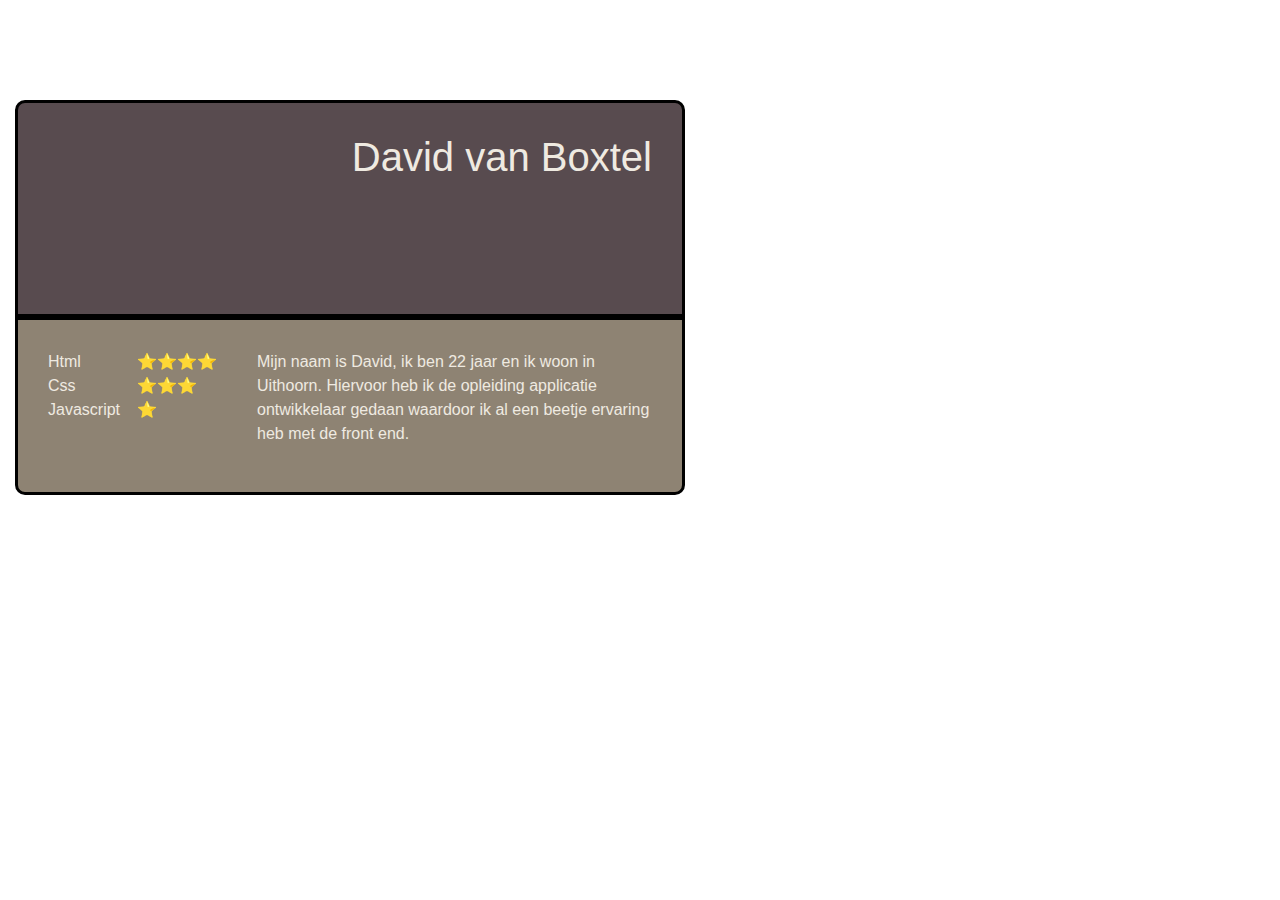
==== Visite kaartje 2/index.html @ b5c32a5d "Added 2nd version businesscard" ====
<!DOCTYPE html>
<html lang="en">
<head>
    <meta charset="UTF-8">
    <meta http-equiv="X-UA-Compatible" content="IE=edge">
    <meta name="viewport" content="width=device-width, initial-scale=1.0">
    
    <!-- Bootstrap CSS -->
    <link rel="stylesheet" href="https://cdn.jsdelivr.net/npm/bootstrap@4.0.0/dist/css/bootstrap.min.css" integrity="sha384-Gn5384xqQ1aoWXA+058RXPxPg6fy4IWvTNh0E263XmFcJlSAwiGgFAW/dAiS6JXm" crossorigin="anonymous">

    <!-- CSS -->
    <link href="style.css" rel="stylesheet">

    <title>Document</title>
</head>
<body>
    <section id="kaart">
        <div class="container">
            <div class="boven">
                <img class="afbeelding">
                <h1 class="titel">David van Boxtel</h1>
            </div>
            <div class="onder">
                <ul>
                    <li>Html</li>
                    <li>Css</li>
                    <li>Javascript</li>
                </ul>
                <ul class="sterren">
                    <li>⭐⭐⭐⭐</li>
                    <li>⭐⭐⭐</li>
                    <li>⭐</li>
                </ul>
                <p class="informatie">Mijn naam is David, ik ben 22 jaar en ik woon in Uithoorn. Hiervoor heb ik de opleiding applicatie ontwikkelaar gedaan waardoor ik al een beetje ervaring heb met de front end.</p>
            </div>
        </div>
    </section>
</body>
</html>
---- Visite kaartje 2/style.css ----
#kaart{ 
    margin-top: 100px;
    max-width: 700px;
     align-items: center;
}

/* @media (max-width: 570px) {
    #kaart {
      width: auto;
    }
} */

ul {
    list-style-type: none;
    padding-left: 0;
}

.afbeelding{
    background-image: url('file:///C:/Users/david/OneDrive/Documenten/HVA/Eerste%20week/Visite%20kaartje/man-profiel-cartoon_18591-58482.jpg');
    border-radius: 10px;
    display: inline-block;
    width: 25%;
    padding-top: 25%;
    background-size: contain;
    background-repeat: no-repeat;
}

.sterren{
    padding-left: 17px;
}

.informatie{
    margin-left: 40px;
}

.boven{
    background-color: #584b4f;
    border-radius: 10px 10px 0 0;
    border: 3px solid black;
    padding: 30px;
    display: flex;
    color: #efeae1;
    justify-content: space-between;
}

.onder{
    background-color: #8e8373;
    border-radius: 0 0 10px 10px;
    border: 3px solid black;
    padding: 30px;
    color: #efeae1;
    display: flex;
}

.titel{
    margin-left: 40px;
}

.informatie{
    margin-left: 40px;
}
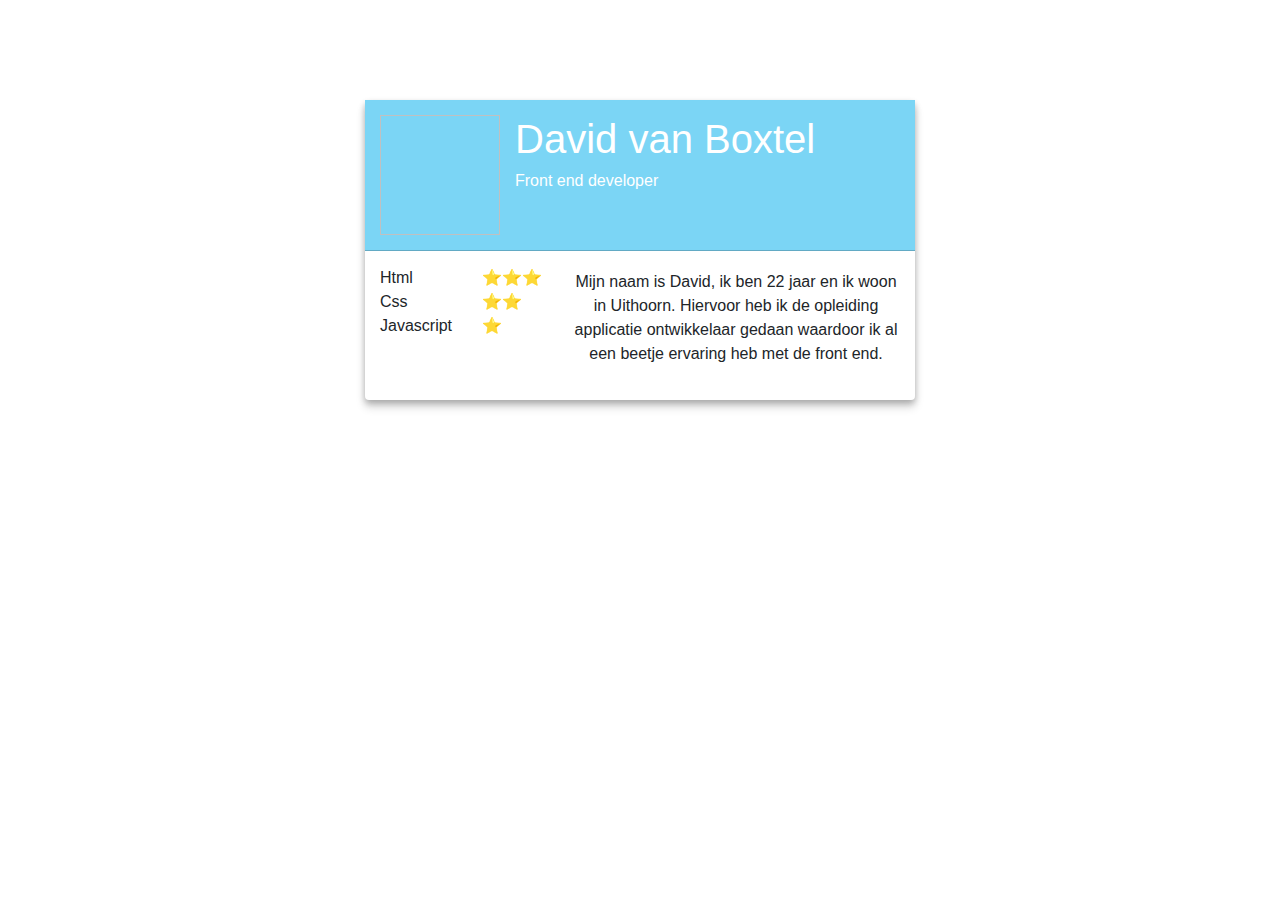
==== commit 218ea6d6: "geupdate" ====
--- a/Visite kaartje 2/index.html
+++ b/Visite kaartje 2/index.html
@@ -14,26 +14,33 @@
     <title>Document</title>
 </head>
 <body>
-    <section id="kaart">
-        <div class="container">
-            <div class="boven">
-                <img class="afbeelding">
-                <h1 class="titel">David van Boxtel</h1>
+    <div class="container">
+        <div class="business-card">
+            <div class="profile">
+                <img class="profile-image">
+                <div class="profile-title">
+                    <h1>David van Boxtel</h1>
+                    <h6>Front end developer</h6>
+                </div>
             </div>
-            <div class="onder">
-                <ul>
-                    <li>Html</li>
-                    <li>Css</li>
-                    <li>Javascript</li>
-                </ul>
-                <ul class="sterren">
-                    <li>⭐⭐⭐⭐</li>
-                    <li>⭐⭐⭐</li>
-                    <li>⭐</li>
-                </ul>
-                <p class="informatie">Mijn naam is David, ik ben 22 jaar en ik woon in Uithoorn. Hiervoor heb ik de opleiding applicatie ontwikkelaar gedaan waardoor ik al een beetje ervaring heb met de front end.</p>
+            <div class="info">
+                <div class="info-contact d-flex">
+                    <ul>
+                        <li>Html</li>
+                        <li>Css</li>
+                        <li>Javascript</li>
+                    </ul>
+                    <ul>
+                        <li>⭐⭐⭐</li>
+                        <li>⭐⭐</li>
+                        <li>⭐</li>
+                    </ul>
+                </div>
+                <div class="info-bio">
+                    <p>Mijn naam is David, ik ben 22 jaar en ik woon in Uithoorn. Hiervoor heb ik de opleiding applicatie ontwikkelaar gedaan waardoor ik al een beetje ervaring heb met de front end.</p>
+                </div>
             </div>
         </div>
-    </section>
+    </div>
 </body>
 </html>--- a/Visite kaartje 2/style.css
+++ b/Visite kaartje 2/style.css
@@ -1,61 +1,64 @@
-#kaart{ 
+.business-card{
+    display: flex;
+    flex-direction: column;
+    /* background: linear-gradient(139deg, #584b4f 50%, #343233 50.5%); */
+    box-shadow: 0 7px 10px rgb(0 0 0 / 16%), 0 3px 6px rgb(0 0 0 / 23%);
+    width: 550px;
+    height: 300px;
+    max-width: 100%;
+    border-radius: 4px;
+    margin: 0 auto;
     margin-top: 100px;
-    max-width: 700px;
-     align-items: center;
 }
 
-/* @media (max-width: 570px) {
-    #kaart {
-      width: auto;
-    }
-} */
-
-ul {
-    list-style-type: none;
-    padding-left: 0;
+.business-card .profile {
+    display: flex;
+    flex-basis: 150px;
+    width: 100%;
+    border-bottom: 1px solid rgba(0, 0, 0, 0.2);
+    padding: 15px;
+    background-color: #7bd5f5;
+    color: white;
 }
 
-.afbeelding{
-    background-image: url('file:///C:/Users/david/OneDrive/Documenten/HVA/Eerste%20week/Visite%20kaartje/man-profiel-cartoon_18591-58482.jpg');
-    border-radius: 10px;
-    display: inline-block;
-    width: 25%;
-    padding-top: 25%;
-    background-size: contain;
-    background-repeat: no-repeat;
+.business-card .profile .profile-image {
+    background-image: url(file:///C:/Users/david/OneDrive/Documenten/HVA/Eerste%20week/your-tribe-profile-card-main/your-tribe-profile-card-main/Visite%20kaartje%202/man-profiel-cartoon_18591-58482.jpg);
+    background-position: center;
+    background-size: cover;
+    width: 120px;
+    height: 120px;
 }
 
-.sterren{
-    padding-left: 17px;
+.business-card .profile .profile-title {
+    padding-left: 15px;
+    display: flex;
+    flex-direction: column;
 }
 
-.informatie{
-    margin-left: 40px;
+.business-card .profile .profile-title h2 {
+    font-size: 1.4em;
 }
 
-.boven{
-    background-color: #584b4f;
-    border-radius: 10px 10px 0 0;
-    border: 3px solid black;
-    padding: 30px;
+.business-card .info {
     display: flex;
-    color: #efeae1;
-    justify-content: space-between;
+    flex-grow: 1;
 }
 
-.onder{
-    background-color: #8e8373;
-    border-radius: 0 0 10px 10px;
-    border: 3px solid black;
-    padding: 30px;
-    color: #efeae1;
-    display: flex;
+.business-card .info .info-contact{
+    list-style: none;
 }
 
-.titel{
-    margin-left: 40px;
+.business-card .info .info-contact ul{
+    list-style: none;
+    padding: 15px;
 }
-
-.informatie{
-    margin-left: 40px;
+    
+.business-card .info .info-bio {
+    display: flex;
+    flex-grow: 1;
+    flex-basis: 50%;
+    flex-direction: column;
+    justify-content: space-around;
+    padding: 15px;
+    text-align: center;
 }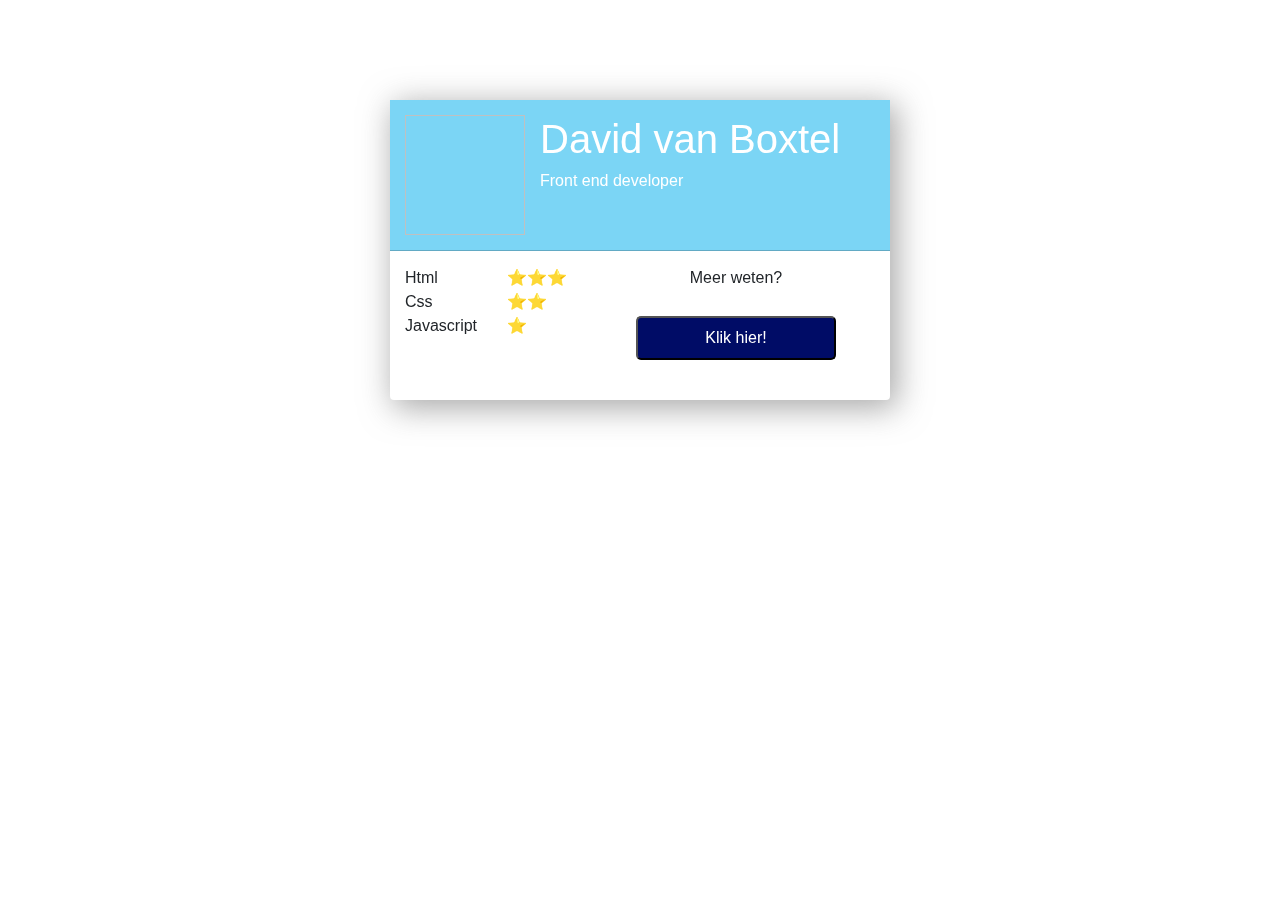
==== commit c22cddfe: "update" ====
--- a/Visite kaartje 2/index.html
+++ b/Visite kaartje 2/index.html
@@ -15,32 +15,46 @@
 </head>
 <body>
     <div class="container">
-        <div class="business-card">
-            <div class="profile">
-                <img class="profile-image">
-                <div class="profile-title">
-                    <h1>David van Boxtel</h1>
-                    <h6>Front end developer</h6>
+        <div class="flip-card-3D-wrapper">
+            <div id="flip-card">
+                <div class="flip-card-front business-card">
+                    <div class="profile">
+                        <img class="profile-image">
+                        <div class="profile-title">
+                            <h1>David van Boxtel</h1>
+                            <h6>Front end developer</h6>
+                        </div>
+                    </div>
+                    <div class="info">
+                        <div class="info-contact d-flex">
+                            <ul>
+                                <li>Html</li>
+                                <li>Css</li>
+                                <li>Javascript</li>
+                            </ul>
+                            <ul>
+                                <li>⭐⭐⭐</li>
+                                <li>⭐⭐</li>
+                                <li>⭐</li>
+                            </ul>
+                        </div>
+                        <div class="info-bio">
+                            Meer weten?
+                            <button id="flip-card-btn-turn-to-back">Klik hier!</button>
+                        </div>
+                    </div>
                 </div>
-            </div>
-            <div class="info">
-                <div class="info-contact d-flex">
-                    <ul>
-                        <li>Html</li>
-                        <li>Css</li>
-                        <li>Javascript</li>
-                    </ul>
-                    <ul>
-                        <li>⭐⭐⭐</li>
-                        <li>⭐⭐</li>
-                        <li>⭐</li>
-                    </ul>
-                </div>
-                <div class="info-bio">
-                    <p>Mijn naam is David, ik ben 22 jaar en ik woon in Uithoorn. Hiervoor heb ik de opleiding applicatie ontwikkelaar gedaan waardoor ik al een beetje ervaring heb met de front end.</p>
+                <div class="flip-card-back business-card">
+                    <div class="info-bio">
+                        <p class="informatie">Mijn naam is David, ik ben 22 jaar en ik woon in Uithoorn. Hiervoor heb ik de opleiding applicatie ontwikkelaar gedaan waardoor ik al een beetje ervaring heb met de front end. Mijn hobbies zijn gamen en sporten.</p>
+                    </div>
+                    <button id="flip-card-btn-turn-to-front">
+                        Terug
+                    </button>
                 </div>
             </div>
         </div>
     </div>
 </body>
-</html>+</html>
+<script src="index.js"></script>--- a/Visite kaartje 2/style.css
+++ b/Visite kaartje 2/style.css
@@ -61,4 +61,90 @@
     justify-content: space-around;
     padding: 15px;
     text-align: center;
-}+}
+
+.flip-card-3D-wrapper {
+    width: 100%;
+    height: 80%;
+    max-width: 500px;
+    max-height: 500px;
+    position: relative;
+    -o-perspective: 900px;
+    -webkit-perspective: 900px;
+    -ms-perspective: 900px;
+    perspective: 900px;
+    margin: 0 auto;
+  }
+  #flip-card {
+    width: 100%;
+    height: 100%;
+    position: absolute;
+    -o-transition: all 1s ease-in-out;
+    -webkit-transition: all 1s ease-in-out;
+    -ms-transition: all 1s ease-in-out;
+    transition: all 1s ease-in-out;
+    -o-transform-style: preserve-3d;
+    -webkit-transform-style: preserve-3d;
+    -ms-transform-style: preserve-3d;
+    transform-style: preserve-3d;
+  }
+  .do-flip {
+    -o-transform: rotateY(-180deg);
+    -webkit-transform: rotateY(-180deg);
+    -ms-transform: rotateY(-180deg);
+    transform: rotateY(-180deg);
+  }
+  #flip-card-btn-turn-to-back, #flip-card-btn-turn-to-front {
+    display: block;
+    padding: 0.5em 1em;
+    line-height: inherit;
+    font-size: inherit;
+    font-weight: 500;
+    text-decoration: none;
+    cursor: pointer;
+    border-radius: 5px;
+    width: 200px;
+    color: white;
+    margin-bottom: 40px;
+    background-color: #000C66;
+  }
+#flip-card-btn-turn-to-back{
+text-align: center;
+margin: auto;
+    width: 200px;
+} 
+#flip-card-btn-turn-to-front{
+width: 110px;
+margin-top: 34px;
+margin-left: 37px;
+}
+  #flip-card .flip-card-front, #flip-card .flip-card-back{
+    position: absolute;
+    -o-backface-visibility: hidden;
+    -webkit-backface-visibility: hidden;
+    -ms-backface-visibility: hidden;
+    backface-visibility: hidden;
+    z-index: 2;
+    -webkit-box-shadow: 5px 6px 32px 2px rgba(133,133,133,0.71);
+    -moz-box-shadow: 5px 6px 32px 2px rgba(133,133,133,0.71);
+    box-shadow: 5px 6px 32px 2px rgba(133,133,133,0.71);
+  }
+
+  #flip-card .flip-card-back {
+    background-color: #7bd5f5;
+      -o-transform: rotateY(180deg);
+      -webkit-transform: rotateY(180deg);
+      -ms-transform: rotateY(180deg);
+      transform: rotateY(180deg);
+  }
+  #flip-card .flip-card-front p, #flip-card .flip-card-back p {
+    color: white;
+    display: block;
+    position: absolute;
+    top: 40%;
+    width: 100%;
+  }
+
+  .informatie{
+    padding: 30px;
+  }